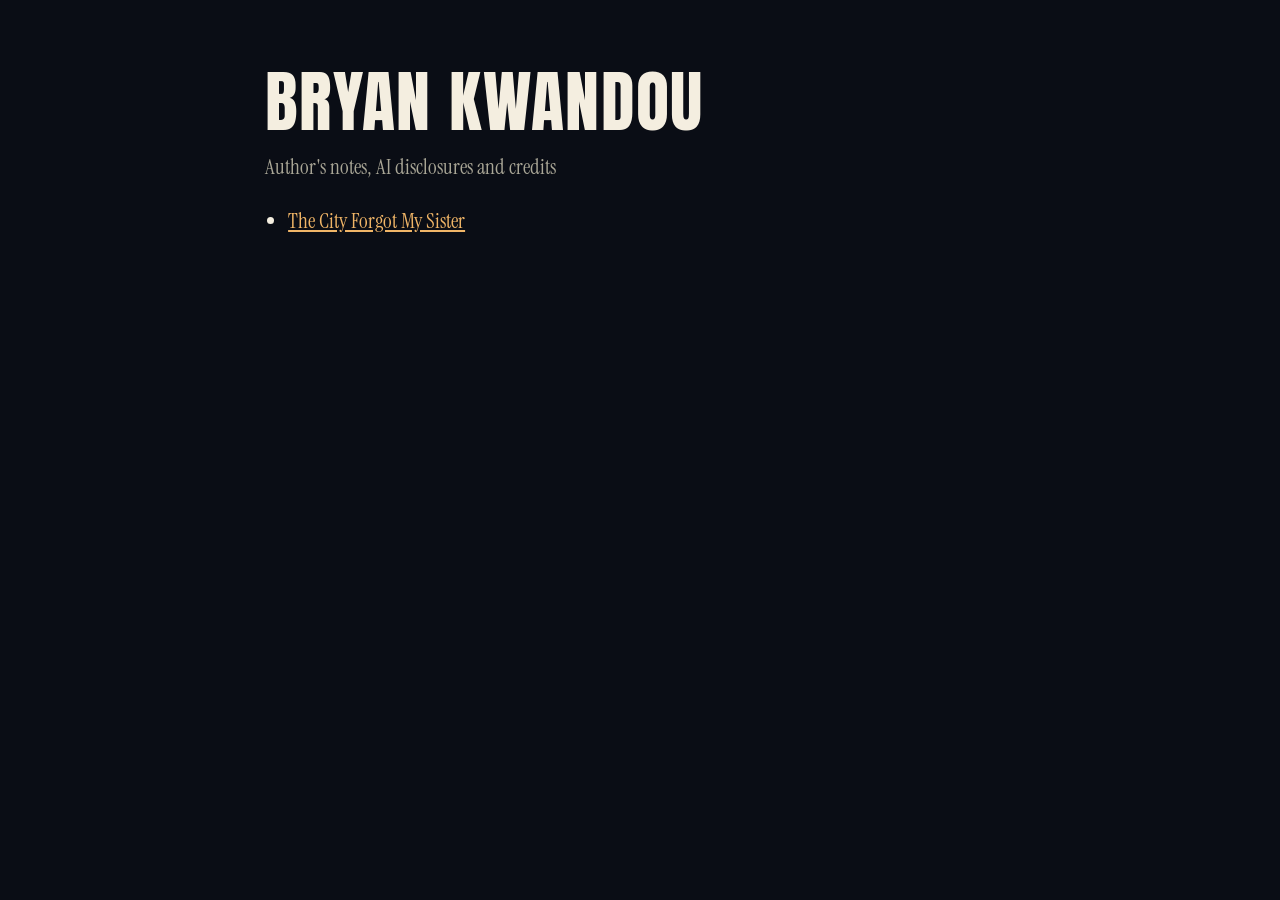
==== index.html @ b2b6ec43 "Add notes for The City Forgot My Sister" ====
<!doctype html><html lang="en"><head><meta charset="utf-8"><meta name="viewport" content="width=device-width,initial-scale=1"><title>Bryan Kwandou: novel notes</title><meta name="description" content="Author's notes, AI disclosures and credits for novels by Bryan Kwandou."><link href="https://fonts.googleapis.com/css2?family=Anton&family=Instrument+Serif&display=swap" rel="stylesheet"><link rel="stylesheet" href="style.css"></head><body><main><h1>Bryan Kwandou</h1><p class='by'>Author's notes, AI disclosures and credits</p><ul><li><a href="the-city-forgot-my-sister/">The City Forgot My Sister</a></li></ul></main></body></html>
---- style.css ----
:root{--night:#0a0d15;--paper:#f4eee0;--dim:#a9a696;--amber:#f0b567}
*{box-sizing:border-box}
body{margin:0;background:var(--night);color:var(--paper);font:21px/1.6 "Instrument Serif",Georgia,serif}
main{max-width:38em;margin:auto;padding:64px 24px 96px}
h1,h2{font-family:Anton,Impact,sans-serif;font-weight:400;text-transform:uppercase;letter-spacing:.02em;line-height:1.1}
h1{font-size:clamp(40px,8vw,68px);margin:0}h2{font-size:24px;margin:48px 0 12px}
a{color:var(--amber);overflow-wrap:anywhere}.by{color:var(--dim);margin:12px 0 0}ul{padding-left:1.1em}li{margin:.5em 0}
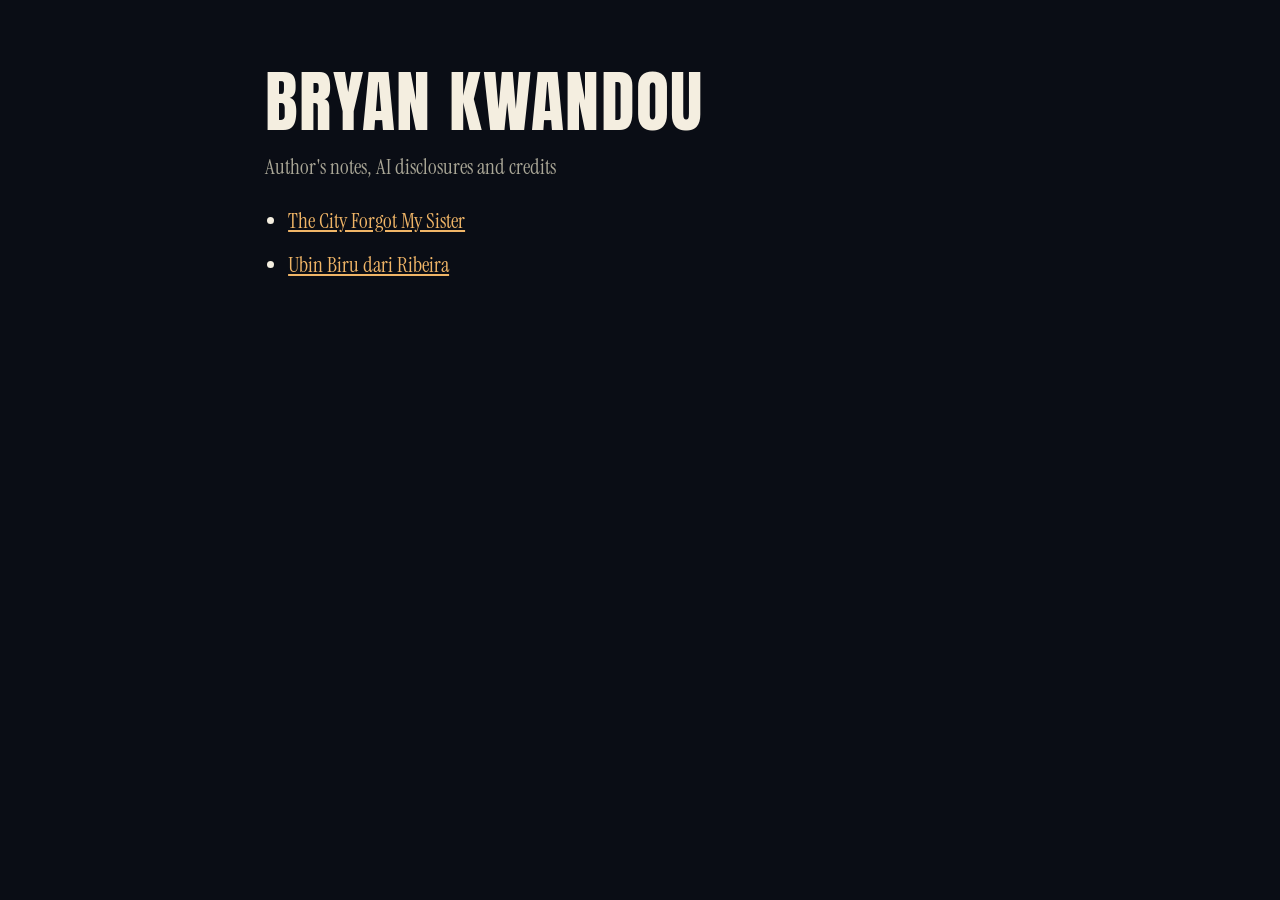
==== commit f0991af9: "Add photo credits page for Ubin Biru dari Ribeira" ====
--- a/index.html
+++ b/index.html
@@ -1 +1 @@
-<!doctype html><html lang="en"><head><meta charset="utf-8"><meta name="viewport" content="width=device-width,initial-scale=1"><title>Bryan Kwandou: novel notes</title><meta name="description" content="Author's notes, AI disclosures and credits for novels by Bryan Kwandou."><link href="https://fonts.googleapis.com/css2?family=Anton&family=Instrument+Serif&display=swap" rel="stylesheet"><link rel="stylesheet" href="style.css"></head><body><main><h1>Bryan Kwandou</h1><p class='by'>Author's notes, AI disclosures and credits</p><ul><li><a href="the-city-forgot-my-sister/">The City Forgot My Sister</a></li></ul></main></body></html>+<!doctype html><html lang="en"><head><meta charset="utf-8"><meta name="viewport" content="width=device-width,initial-scale=1"><title>Bryan Kwandou: novel notes</title><meta name="description" content="Author's notes, AI disclosures and credits for novels by Bryan Kwandou."><link href="https://fonts.googleapis.com/css2?family=Anton&family=Instrument+Serif&display=swap" rel="stylesheet"><link rel="stylesheet" href="style.css"></head><body><main><h1>Bryan Kwandou</h1><p class='by'>Author's notes, AI disclosures and credits</p><ul><li><a href="the-city-forgot-my-sister/">The City Forgot My Sister</a></li><li><a href="ubin-biru-dari-ribeira/">Ubin Biru dari Ribeira</a></li></ul></main></body></html>
